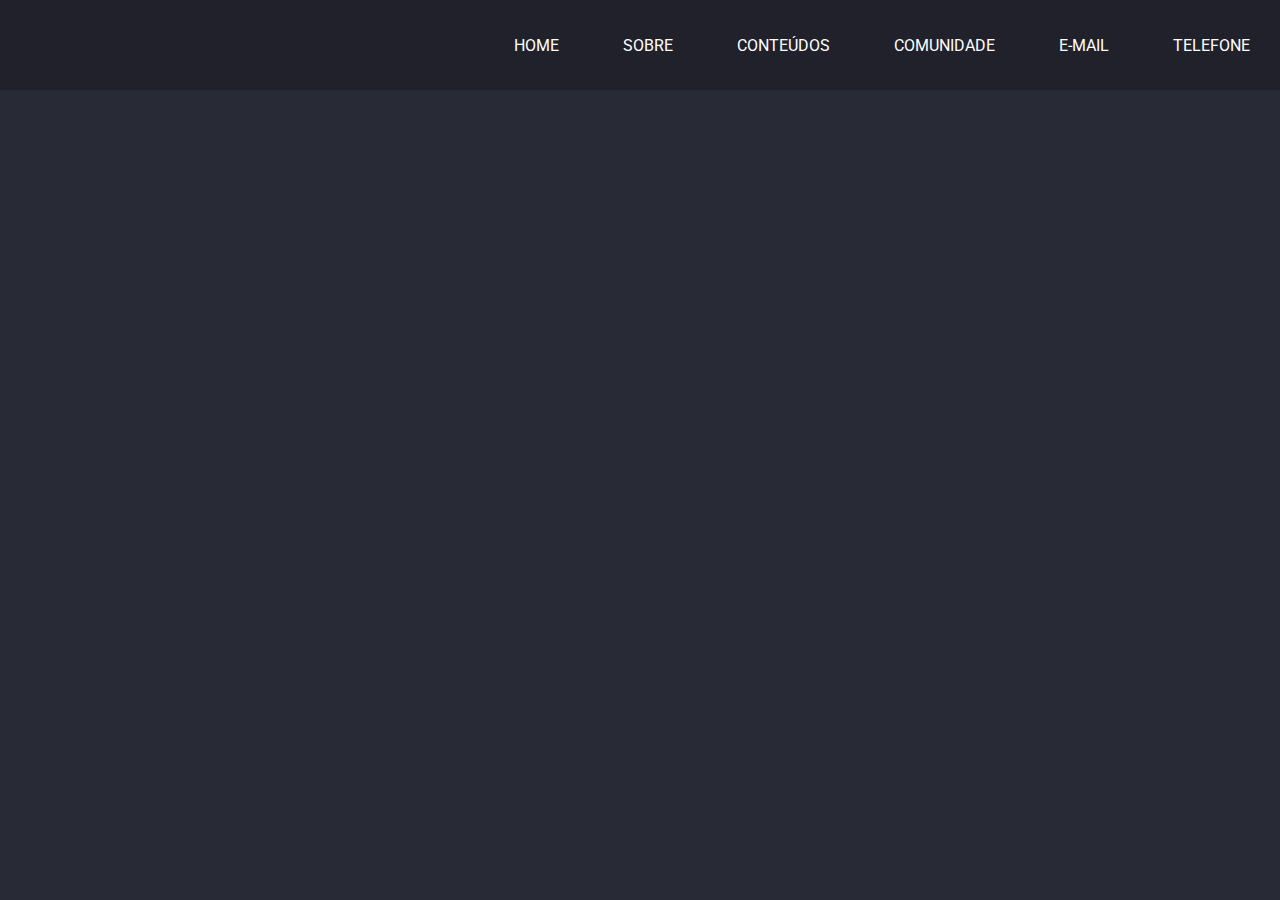
==== desafios/desafio2-x/index.html @ 7d2c2785 "arrumando desafio2-x" ====
<!DOCTYPE html>
<html lang="pt-BR">
<head>
    <meta charset="UTF-8">
    <meta name="viewport" content="width=device-width, initial-scale=1.0">
    <link rel="icon" href="https://rocketseat.com.br/static/images/logo-rocketseat.svg" type="image/x-icon" />
    <link rel="stylesheet" href="style.css">
    <title>launchBase</title>
</head>
<body>
    <header>
        <div class="links">
            <a href="index.html">Home</a>
            <a href="sobre.html">Sobre</a>
            <a href="conteudos.html">Conteúdos</a>
            <a href="https://discordapp.com/invite/gCRAFhc" target="_blank">Comunidade</a>
            <a href="mailto: oi@rocketseat.com.br" >E-mail</a>
            <a href="tel: +5547992078767">Telefone</a>
        </div>
    </header>
</body>
</html>
---- desafios/desafio2-x/style.css ----
@import url('https://fonts.googleapis.com/css2?family=Roboto:wght@300;400;900&display=swap');

* {
    font-family: Roboto, sans-serif;
    font-size: 12pt;
    color: white;
    margin: 0;
    padding: 0;
    box-sizing: border-box;
}
body {
    width: 100vw;
    height: 100vh;
    background: url(https://app.rocketseat.com.br/static/media/logo.0ae02df1.svg) no-repeat;
    background-size: 255px;
    background-position: bottom 10px left 20px;
    background-color: #282a36;
    
}
header {
    width: 100%;
    height: 10%;
    display: flex;
    justify-content: end;
    align-items: center;
    background-color: rgba(0, 0, 0, .2);
}
a {
    text-decoration: none;
}
.links {
    text-align: center;
}
.links a {
    color: #ffffff;
    
    text-transform: uppercase;
    margin: 0 15px;
    padding: 15px;

}

.links a:hover {
    color: #50fa7b;
    transition: color 200ms;
}
footer {
    max-width: 100vw;
    max-height: 100vh;
}

/* === SOBRE === */

.content {
    display: grid;
    grid-template-columns: 1fr 2fr;
    grid-template-rows:  20vh 40vh 10vh;

    grid-template-areas: "logo tecnologias"
                         "texto tecnologias"
                         " redes redes"             
    ;
}

.content img { /* logo */
    width: 100px;
    height: 100px;
    border: 3px solid rgb(113, 89, 193);
    border-radius: 50%;

    grid-area: logo;
    margin: 20px;
}
.text { /* texto */
    margin: 20px;
    grid-area: texto; 
}

.text h1 {
    padding-bottom: 20px;
    font-size: 50pt;
}
.text p {
    text-align: justify;
    font-weight: 300;
    line-height: 20pt;

}

.principais-tecnologias { /*tecnologias*/
    grid-area: tecnologias;
    display: flex;
    flex-direction: column;
    align-items: center;
    justify-content: end;
    margin-bottom: 20px;
}

.principais-tecnologias h2 {
    font-weight: 400;
    font-size: 30pt;
    
}
.content .principais-tecnologias ul {
    margin-top: 40px;
    width: 32vw;
}
.content .principais-tecnologias li{
    list-style-position: inside;
    list-style-type: none;

    text-transform: uppercase;
    font-weight: 300;

    padding: 7px;
    text-align: center;

    transition: all 1s;
}
.content .principais-tecnologias li:hover{
    background-color: rgba(0, 0, 0, .2);

}

.redes {/* redes sociais */
    background-color: rgba(0, 0, 0, .2);
    grid-area: redes;
    display: flex;
    justify-content: center;
    align-items: center;
}
.redes a i {
    font-size: 35px;
    padding: 25px;

    transition: all .5s;
}

.redes a i:hover {
    color: rgba(0, 0, 0, .5);
}
/* ===CONTEUDOS=== */

.bootcamps {
    display: flex;
    align-items: center;
    justify-content: center;
    padding: 30px;
    width: 100vw;
}

.bootcamp {
    background: url(https://app.rocketseat.com.br/static/media/FeaturedCardBg.40a7d53e.png);
    padding: 30px 18px;
    margin: 0 20px;

    height: 500px;
    width: 337px;

    display: flex;
    flex-direction: column;
    align-items: center;

    border-radius: 8px;

    cursor: pointer;
    
}

.bootcamp span {
    display: flex;
    align-items: center;
    justify-content: center;
    width: 48px;
    height: 48px;
    border-radius: 50%;
    border: 2px solid white;
    color: white;
    font-weight: bold;
    font-size: 16px;
    margin-bottom: 80px;
}

.bootcamp img {
    margin-bottom: 25px;
}

.bootcamp p {
    text-align: center;
    width: 237px;
    height: 78px;
}

.bootcamp p strong {
    color: #7159c1;
}

/* === MODAl === */
.modal-overlay {
    position: fixed;
    top: 0;
    background: rgba(0, 0, 0, .7);
    width: 100vw;
    height: 100vh;

    display: flex;
    justify-content: center;
    align-items: center;

    opacity: 0;
    visibility: hidden;
}

.modal {
    width: 90%;
    height: 90%;
    background-color: rgba(88, 88, 88, 0.95);

    border-radius: 8px;

    position: relative;
}

.modal .close-modal {
    color: black;
    position: absolute;
    top: 10px;
    right: 10px;
    cursor: pointer;
}

.modal .maximize {
    color: black;
    position: absolute;
    bottom: 10px;
    right: 10px;
    cursor: pointer;
}

/* === MODAL ACTIVE */

.modal-overlay.active {
    opacity: 1;
    visibility: visible;
}
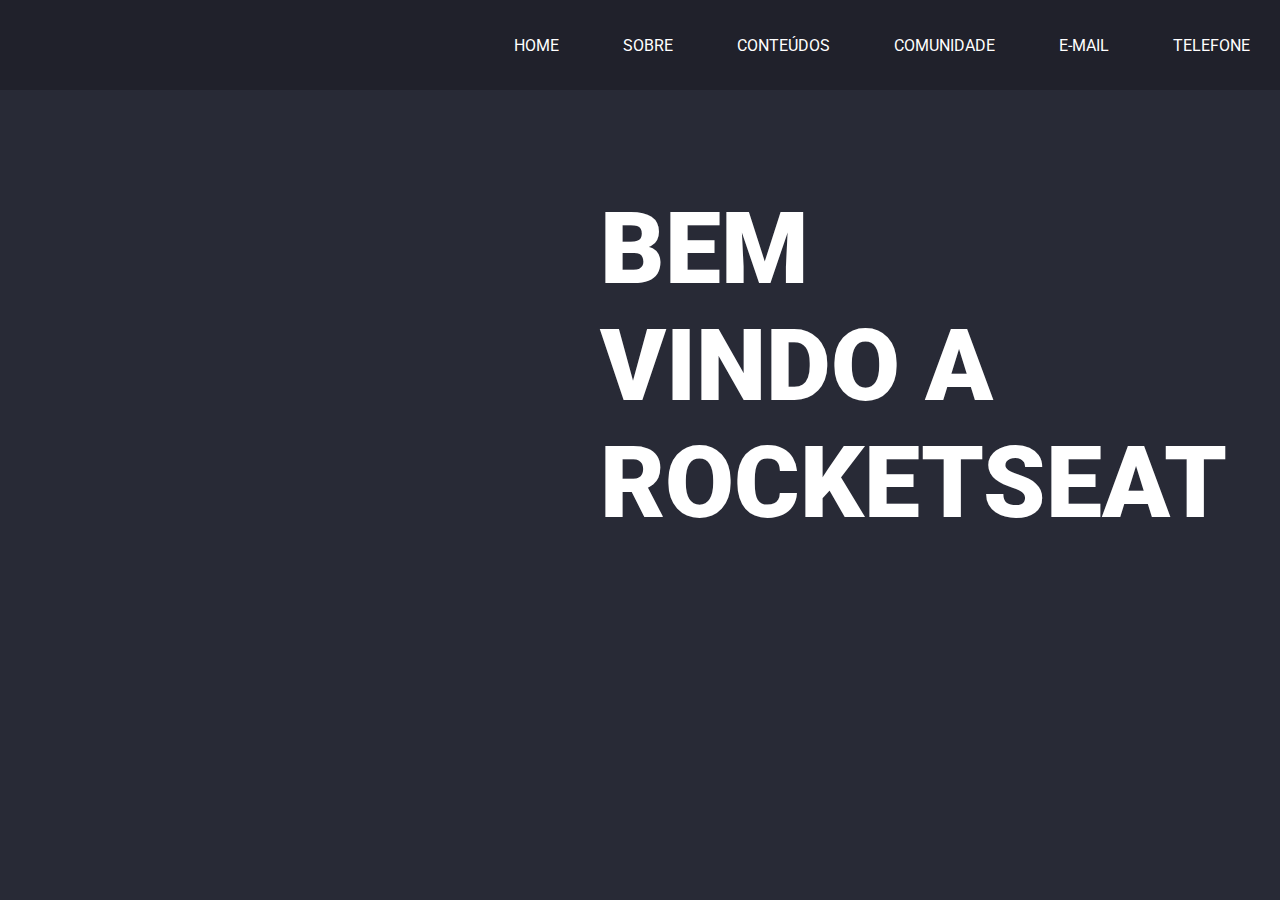
==== commit b8b20a8b: "desafio2-3 concluído" ====
--- a/desafios/desafio2-x/index.html
+++ b/desafios/desafio2-x/index.html
@@ -7,7 +7,7 @@
     <link rel="stylesheet" href="style.css">
     <title>launchBase</title>
 </head>
-<body>
+<body class="body">
     <header>
         <div class="links">
             <a href="index.html">Home</a>
@@ -18,5 +18,8 @@
             <a href="tel: +5547992078767">Telefone</a>
         </div>
     </header>
+    <section>
+        <h1>Bem Vindo a Rocketseat</h1>
+    </section>
 </body>
 </html>--- a/desafios/desafio2-x/style.css
+++ b/desafios/desafio2-x/style.css
@@ -13,10 +13,31 @@
     height: 100vh;
     background: url(https://app.rocketseat.com.br/static/media/logo.0ae02df1.svg) no-repeat;
     background-size: 255px;
-    background-position: bottom 10px left 20px;
+    background-position: bottom 5px left 20px;
     background-color: #282a36;
     
 }
+
+.body {
+    background-image: url(https://rocketseat.com.br/static/images/update/bootcamp.svg);
+    background-position: bottom 115px left 20px;
+    background-size: 450px;
+}
+
+.body h1 {
+    font: Roboto;
+    font-size: 100px;
+    font-weight: 900;
+    text-transform: uppercase;
+
+
+    width: 500px;
+
+    margin: 100px 600px;
+
+}
+
+
 header {
     width: 100%;
     height: 10%;
@@ -142,7 +163,9 @@
 /* ===CONTEUDOS=== */
 
 .bootcamps {
-    display: flex;
+    display: grid;
+    grid-template-columns: 1fr 1fr 1fr;
+    grid-template-rows: auto 1fr auto;
     align-items: center;
     justify-content: center;
     padding: 30px;
@@ -154,7 +177,7 @@
     padding: 30px 18px;
     margin: 0 20px;
 
-    height: 500px;
+    height: 470px;
     width: 337px;
 
     display: flex;
@@ -199,6 +222,7 @@
 .modal-overlay {
     position: fixed;
     top: 0;
+    left: 0;
     background: rgba(0, 0, 0, .7);
     width: 100vw;
     height: 100vh;
@@ -211,15 +235,22 @@
     visibility: hidden;
 }
 
-.modal {
-    width: 90%;
-    height: 90%;
-    background-color: rgba(88, 88, 88, 0.95);
-
-    border-radius: 8px;
+ .modal {
+    width: 50%;
+    height: 60%;
+    background-color: rgba(77, 77, 77, 0.808);
 
     position: relative;
-}
+    display: flex;
+}
+
+.modal.maximize {
+    width: 100vw;
+    height: 100vh;
+    position: fixed;
+    left: 0;
+}
+
 
 .modal .close-modal {
     color: black;
@@ -242,4 +273,14 @@
 .modal-overlay.active {
     opacity: 1;
     visibility: visible;
+}
+
+/* iframe */
+
+iframe {
+    width: 100%;
+    height: 80%;
+    position: absolute;
+    top: 10%;
+    background-color: #fff;
 }